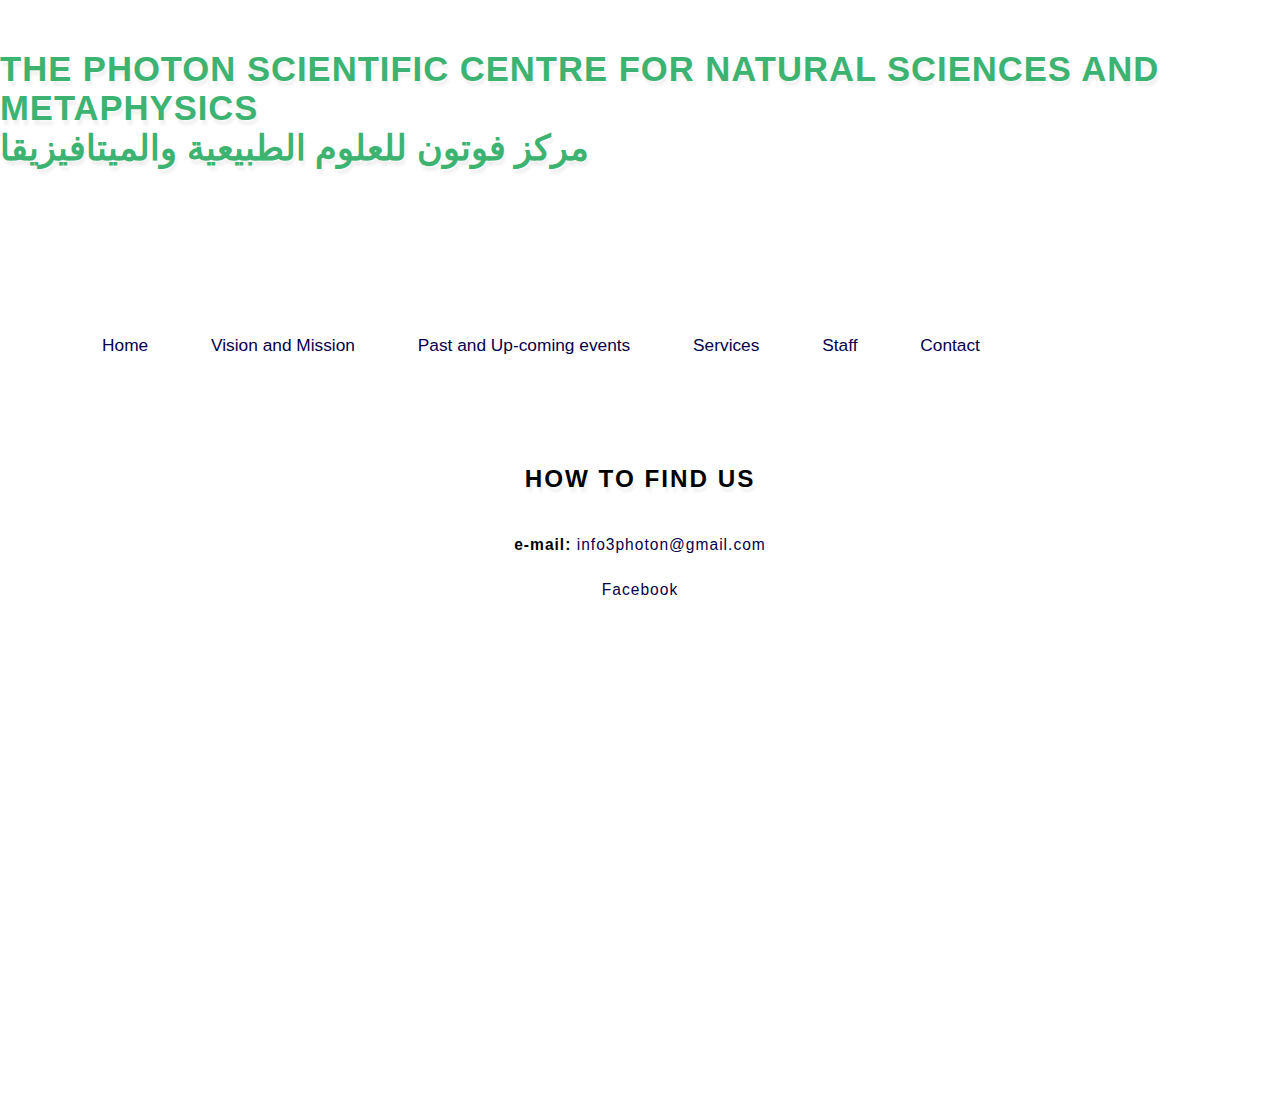
==== contact.html @ 731b3b5b "Update contact.html" ====
<!DOCTYPE html>
<html lang="en">

<head>
  <!--
    - Settings
  -->
  <meta charset="UTF-8">
  <meta http-equiv="X-UA-Compatible" content="IE=edge">
  <meta name="viewport" content="width=device-width, initial-scale=1.0">

  <!--
    - Title
  -->
  <title>Photon - Sudanese Physics Community</title>

  <!-- 
    - css link
  -->
  <link rel="stylesheet" href="style.css">

  <!--
    - fav icons
  -->
  <link rel="apple-touch-icon" sizes="180x180" href="apple-touch-icon.png">
  <link rel="icon" type="image/png" sizes="32x32" href="favicon-32x32.png">
  <link rel="icon" type="image/png" sizes="16x16" href="favicon-16x16.png">
  <link rel="manifest" href="site.webmanifest">

  <!-- 
    - font link
  -->
  <link rel="preconnect" href="https://fonts.googleapis.com">
  <link rel="preconnect" href="https://fonts.gstatic.com" crossorigin>
  <link
    href="https://fonts.googleapis.com/css2?family=Poppins:wght@700&family=Roboto:wght@400;700&family=Saira+Stencil+One&display=swap"
    rel="stylesheet">
</head>


<body class="dark_theme">
  <!--
    header
  -->
  <header class="header" data-header>
    <div class="lavi-logo text-center">
      <h1> <a href="index.html" style="color:MediumSeaGreen; text-align: center;">The Photon Scientific Centre for Natural Sciences and Metaphysics</a></h1>
      <h1> <a href="index.html "style="color:MediumSeaGreen; text-align: center;">مركز فوتون للعلوم الطبيعية والميتافيزيقا</a>
      </h1>
  </div>
  </header>

  <!--
    - Js link
  -->
  <script src="script.js"></script>
</body>
<!-- main-content -->
<div class="main-banner" id="home">
  <!--/banner-->
  <div class="banner-info">
    
      <div class="middile-inner-con">
          <div class="tab-main mx-auto">

              <input id="tab1" type="radio" name="tabs" class="vv-sm" checked>
              <label for="tab1"></label><a href="index.html" class="navbar-link">Home</label>

              <input id="tab2" type="radio" class="vv-sm" name="tabs">
              <label for="tab2"></label><a href="vision.html" class="navbar-link">Vision and Mission</a></label>

              <input id="tab3" type="radio" class="vv-sm" name="tabs">
              <label for="tab3"></label><a href="upcoming.html" class="navbar-link">Past and Up-coming events</a></label>

              <input id="tab4" type="radio" class="vv-sm" name="tabs">
              <label for="tab4"></label><a href="services.html" class="navbar-link">Services</a></label>

              <input id="tab5" type="radio" class="vv-sm" name="tabs">
              <label for="tab5"></label><a href="staff.html" class="navbar-link">Staff</a></label>
              

              <input id="tab6" type="radio" class="vv-sm" name="tabs">
              <label for="tab6"></label><a href="contact.html" class="navbar-link">Contact</a></label>
            </div>
          </div> 
<section id="tab5" class="inner-vv-wrap" >
  <div style="text-align: center;"></div>
                      <h3 class="head-vl"> How to find us </h3>
                    <p><strong> e-mail:</strong> <a href="mailto:info3photon@gmail.com">info3photon@gmail.com</a></p>
   <p> <a href="https://www.facebook.com/Photon.SCNSM">Facebook</a></p>
   </div>
                      <div style="clear: both; margin-bottom: 32pt"></div>
                      <div>
                  </section>


<main>

</main>

</html>
---- style.css ----
html,
body {
    margin: 0;
    font-size: 104%;
    background: #fff;
    font-family: 'Raleway', sans-serif;
    scroll-behavior: smooth;
}

body a {
    text-decoration: none;
    transition: 0.5s all;
    -webkit-transition: 0.5s all;
    -moz-transition: 0.5s all;
    -o-transition: 0.5s all;
    -ms-transition: 0.5s all;
}
/*--- Header ---*/
.header {
    padding-block: 50px;
    position: centre;
    top: 20;
    left: 25;
    width: 100%;
    transition: var(--transition-1);
    z-index: 5;
   color: MediumSeaGreen
   
  }

a:link {
    color: #06004b;
    background-color: transparent;
    text-decoration: none;
}

a:hover {
    color: #ff4c4c;
    text-decoration: none;
}

input[type="button"],
input[type="submit"],
input[type="text"],
input[type="email"],
input[type="search"] {
    transition: 0.5s all;
    -webkit-transition: 0.5s all;
    -moz-transition: 0.5s all;
    -o-transition: 0.5s all;
    -ms-transition: 0.5s all;
    font-family: 'Source Sans Pro', sans-serif;
}

h1,
h2,
h3,
h4,
h5,
h6 {
    margin: 0;
    letter-spacing: 1px;
    font-weight: 600;
    font-family: 'Source Sans Pro', sans-serif;
}

p {
    font-size: 0.9em;
    color: #000000;
    line-height: 1.9em;
    letter-spacing: 1px;
    margin-bottom: 0;
}

ul {
    margin: 0;
    padding: 0;
}


.breadcrumb,
ol {
    margin-bottom: 0 !important;
}

/*--/banner --*/

.main-banner {
    background: url(../images/banner3.jpg) no-repeat center center fixed;
    -webkit-background-size: cover;
    -moz-background-size: cover;
    -o-background-size: cover;
    -ms-background-size: cover;
    background-size: cover;
    position: relative;
    min-height: 100vh;
}

.banner-info {
    padding-top: 4em;
}

.lavi-logo a {
    display: initial;
    margin: 0;
    letter-spacing: 1px;
    color: #000000;
    font-size: 1em;
    font-weight: 700;
    text-shadow: 2px 5px 3px rgba(0, 0, 0, 0.06);
    text-transform: uppercase;
}

/*--//banner --*/
/*--/content --*/
img.admin {
    border-radius: 50%;
    -webkit-border-radius: 50%;
    -moz-border-radius: 50%;
    -ms-border-radius: 50%;
    -o-border-radius: 50%;
    background: #dff0f738;
    padding: 0.3em;
    margin-bottom: 1em;
}

.inner-vv-wrap h2,
.head-vl {
    color: #000000;
    font-size: 1.4em;
    text-transform: uppercase;
    letter-spacing: 2px;
    text-shadow: 2px 5px 3px rgba(0, 0, 0, 0.06);
    margin: 0em 0 1.5em 0;
}

.inner-vv-wrap h4 {
    color: #000000;
    font-size: 1em;
    text-transform: uppercase;
    letter-spacing: 2px;
    text-shadow: 2px 5px 3px rgba(0, 0, 0, 0.06);
    margin: 0.5em 0 3em 0;
}


/*--//content --*/
/*--/tab-content --*/
.tab-main {
    padding: 40px 0;
    border: none;
    background: transparent;
    box-shadow: none;
    width: 80%;
    text-align: center;
}

.inner-vv-wrap {
    margin: 0 auto;
    width: 55%;
    padding-top: 4em;
    text-align: center;

}

.tab-main section {
    display: none;
}

.tab-main input.vv-sm {
    display: none;
}



.tab-main label {
    display: inline-block;
    padding: 10px 25px;
    font-weight: 600;
    text-align: center;
    color: #595a5a;
    border: 2px solid #ffffff47;
    border-radius: 4px;
    background: #fff;
    margin: 0 2px;
    font-size: 0.9em;
    letter-spacing: 1px;
    font-family: 'Raleway', sans-serif;
}

.tab-main span {
    margin-right: 0.5em;
}

/*----*
.tab-main label:before {
    font-family: fontawesome;
    font-weight: normal;
    margin-right: 10px;
    opacity: 0;
    display: none;
}

.tab-main label[for*='1']:before {
    content: '\f1cb';
}

.tab-main label[for*='2']:before {
    content: '\f17d';
}

.tab-main label[for*='3']:before {
    content: '\f16c';
}

.tab-main label[for*='4']:before {
    content: '\f171';
}
/*----*/
.tab-main label:hover {
    color: #ff4c4c;
    cursor: pointer;
}

.tab-main input:checked + label {
    color: #ff4c4c;
    border: 2px solid #fff;
    background: #fff;
    /* border-top: 2px solid #FC427B; */
    /* border-bottom: 1px solid #fff; */
    border-radius: 4px;
}

.tab-main #tab1:checked ~ #content1,
.tab-main #tab2:checked ~ #content2,
.tab-main #tab3:checked ~ #content3,
.tab-main #tab4:checked ~ #content4,
.tab-main #tab5:checked ~ #content5,
.tab-main #tab6:checked ~ #content6,
.tab-main #tab7:checked ~ #content7,
.tab-main #tab8:checked ~ #content8,
.tab-main #tab9:checked ~ #content9 {
    display: block;
}

@media screen and (max-width: 800px) {
    .tab-main label:before {
        margin: 0;
        font-size: 18px;
    }
}

@media screen and (max-width: 500px) {
    .tab-main label {
        padding: 15px;
    }
}

/*--//tab-content --*/
/*-- /gallery --*/
h4.sub-title.two {
    color: #fd0;
}

.gal-img {
    padding: 0;
}




/*--//gallery--*/
.contact-form .form-control input {
    display: block;

}

form.contact-form {
    margin-top: 2em;
}


.contact-form .form-control,
.contact-form textarea {
    padding: 1em 1em;
    color: #495057;
    border: none;
    border-radius: 0px;
    outline: none;
    font-size: 0.9em;
    letter-spacing: 1px;
}

.contact-form textarea {
    min-height: 10em;
    width: 100%;
}

.contact-form p {
    font-weight: 600;
    letter-spacing: 2px;
    color: #fff;
    font-size: 0.85em;
    text-align: left;
}

.contact-form button.btn {
    background: #ff4c4c;
    padding: 0.8em 3em;
    font-size: 15px;
    letter-spacing: 2px;
    color: #fff;
    border-radius: 0px;

    text-transform: uppercase;
    font-weight: 800;
    transition: 0.5s all;
    -webkit-transition: 0.5s all;
    -moz-transition: 0.5s all;
    -o-transition: 0.5s all;
    -ms-transition: 0.5s all;
    border: none;
}

.contact-form button.btn:hover {
    opacity: 0.8;
}

/* //contact form */

.copy-vv-right p {

    letter-spacing: 2px;
}

.copy-vv-right p a {
    color: #fff;
}

.copy-vv-right p a:hover {
    opacity: 0.8;
}

.lavi_social_list li {
    display: inline-block;
}

.lavi_social_list li a {
    width: 34px;
    height: 34px;
    border-radius: 50%;
    -webkit-border-radius: 50%;
    -moz-border-radius: 50%;
    -o-border-radius: 50%;
    margin: 0.5em;
    background: #fff;
    display: inline-block;

}

.lavi_social_list li a span {
    color: #333;
    font-size: 0.9em;
    text-align: center;
    margin: 0;
    line-height: 2.5em;
}


/*--/responsive--*/
@media(max-width:1024px) {
    .tab-main {
        padding: 40px 0;
        width: 90%;
    }
}

@media(max-width:991px) {
    .popup {
        width: 40%;
    }
}

@media(max-width:800px) {
    .inner-vv-wrap {
        margin: 0 auto;
        width: 90%;
        padding-top: 3em;
        text-align: center;
    }

    .banner-info {
        padding-top: 3.5em;
    }
}

@media(max-width:768px) {
    .tab-main {
        padding: 40px 0;
        width: 92%;
    }
}

@media(max-width:640px) {
    .popup {
        width: 40%;
    }

    .tab-main {
        padding: 40px 0;
        width: 95%;
    }

    .tab-main label {
        padding: 10px 18px;
    }
}

@media(max-width:480px) {

    .inner-vv-wrap h2,
    .head-vl {
        font-size: 1.2em;
        letter-spacing: 2px;
        margin: 0em 0 1em 0;
    }

    .inner-vv-wrap h4 {
        font-size: 0.9em;
        letter-spacing: 2px;
        margin: 0.5em 0 2em 0;
    }

    .tab-main label {
        padding: 10px 10px;
    }

    .tab-main span {
        margin-right: 0.2em;
    }
}

@media(max-width:414px) {
    p {
        font-size: 0.85em;

    }

    .lavi-logo a {
        font-size: 0.9em;
    }

    .banner-info {
        padding-top: 1.5em;
    }

    .tab-main {
        padding: 22px 0;
        width: 100%;
    }

    .tab-main label {
        padding: 6px 7px;
        font-size: 0.8em;
    }

    .contact-form textarea {
        min-height: 8.5em;
    }

    img.admin {
        padding: 0.3em;
        margin-bottom: 1em;
        width: 30%;
    }

    .inner-vv-wrap {
        margin: 0 auto;
        width: 90%;
        padding-top: 2em;
    }

    form.contact-form {
        margin-top: 2em;
    }

    .contact-form button.btn {
        padding: 0.7em 2em;
        font-size: 14px;
        letter-spacing: 2px;
    }
}

@media(max-width:384px) {}

@media(max-width:375px) {}

/*--//responsive--*/
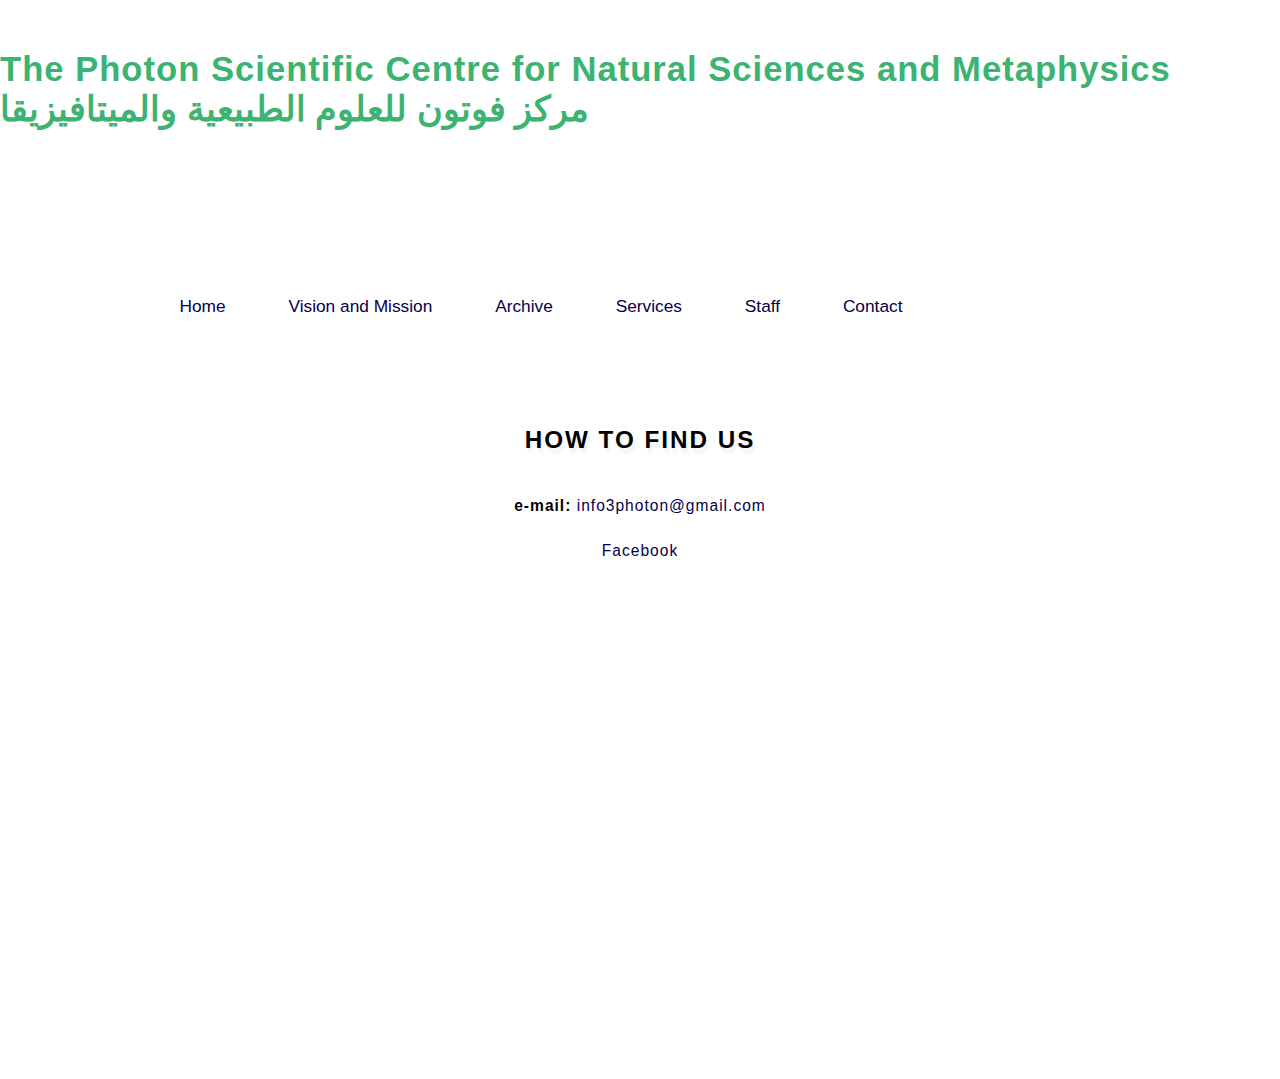
==== commit b662691f: "Update contact.html" ====
--- a/contact.html
+++ b/contact.html
@@ -42,13 +42,12 @@
   <!--
     header
   -->
-  <header class="header" data-header>
-    <div class="lavi-logo text-center">
-      <h1> <a href="index.html" style="color:MediumSeaGreen; text-align: center;">The Photon Scientific Centre for Natural Sciences and Metaphysics</a></h1>
-      <h1> <a href="index.html "style="color:MediumSeaGreen; text-align: center;">مركز فوتون للعلوم الطبيعية والميتافيزيقا</a>
-      </h1>
-  </div>
-  </header>
+<header class="header" data-header>
+</div><h1> <a href="index.html" style="color:MediumSeaGreen; text-align: center;">The Photon Scientific Centre for Natural Sciences and Metaphysics</a></h1>
+    <h1> <a href="index.html "style="color: MediumSeaGreen; text-align: center;">مركز فوتون للعلوم الطبيعية والميتافيزيقا</a>
+    </h1>
+</div>
+</header>
 
   <!--
     - Js link
@@ -70,13 +69,13 @@
               <label for="tab2"></label><a href="vision.html" class="navbar-link">Vision and Mission</a></label>
 
               <input id="tab3" type="radio" class="vv-sm" name="tabs">
-              <label for="tab3"></label><a href="upcoming.html" class="navbar-link">Past and Up-coming events</a></label>
+              <label for="tab3"></label><a href="upcoming.html" class="navbar-link">Archive</a></label>
 
               <input id="tab4" type="radio" class="vv-sm" name="tabs">
               <label for="tab4"></label><a href="services.html" class="navbar-link">Services</a></label>
 
               <input id="tab5" type="radio" class="vv-sm" name="tabs">
-              <label for="tab5"></label><a href="staff.html" class="navbar-link">Staff</a></label>
+              <label for="tab5"></label><a href="team.html" class="navbar-link">Staff</a></label>
               
 
               <input id="tab6" type="radio" class="vv-sm" name="tabs">
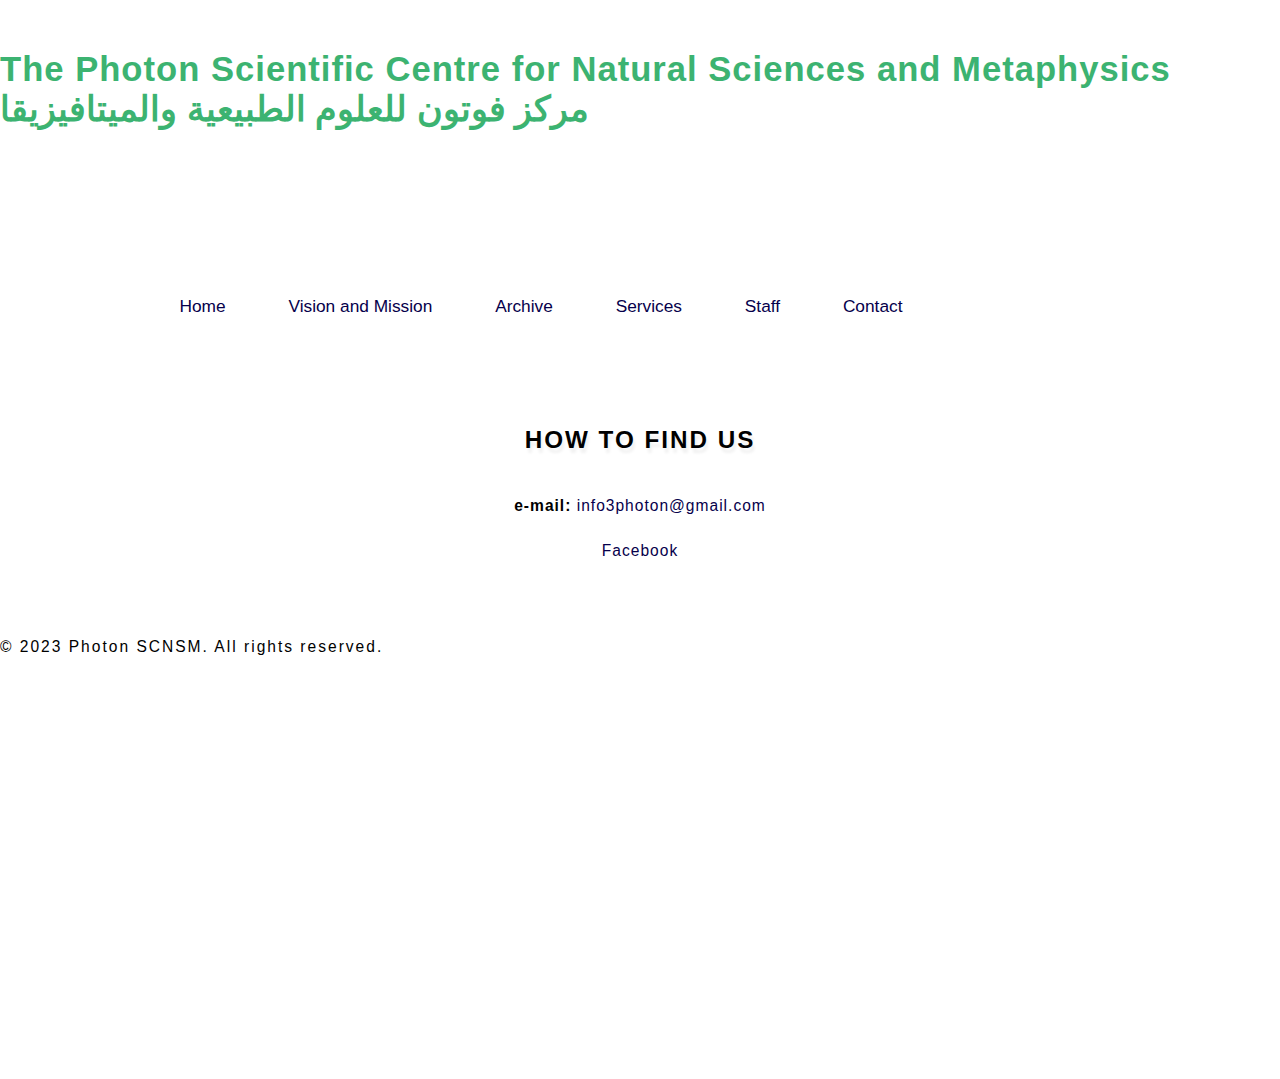
==== commit 2c2b6b9c: "Update contact.html" ====
--- a/contact.html
+++ b/contact.html
@@ -90,6 +90,12 @@
    </div>
                       <div style="clear: both; margin-bottom: 32pt"></div>
                       <div>
+                        <div style="clear: both; margin-bottom: 50pt"></div>
+      <div class="copy-vv-right text-center pb-3">
+          <p>© 2023 Photon SCNSM. All rights reserved.
+            <div style="clear: both; margin-bottom: 50pt"></div>
+          </p>
+
                   </section>
 
 
--- a/style.css
+++ b/style.css
@@ -20,7 +20,8 @@
     padding-block: 50px;
     position: centre;
     top: 20;
-    left: 25;
+    left: 50;
+    right: 50;
     width: 100%;
     transition: var(--transition-1);
     z-index: 5;
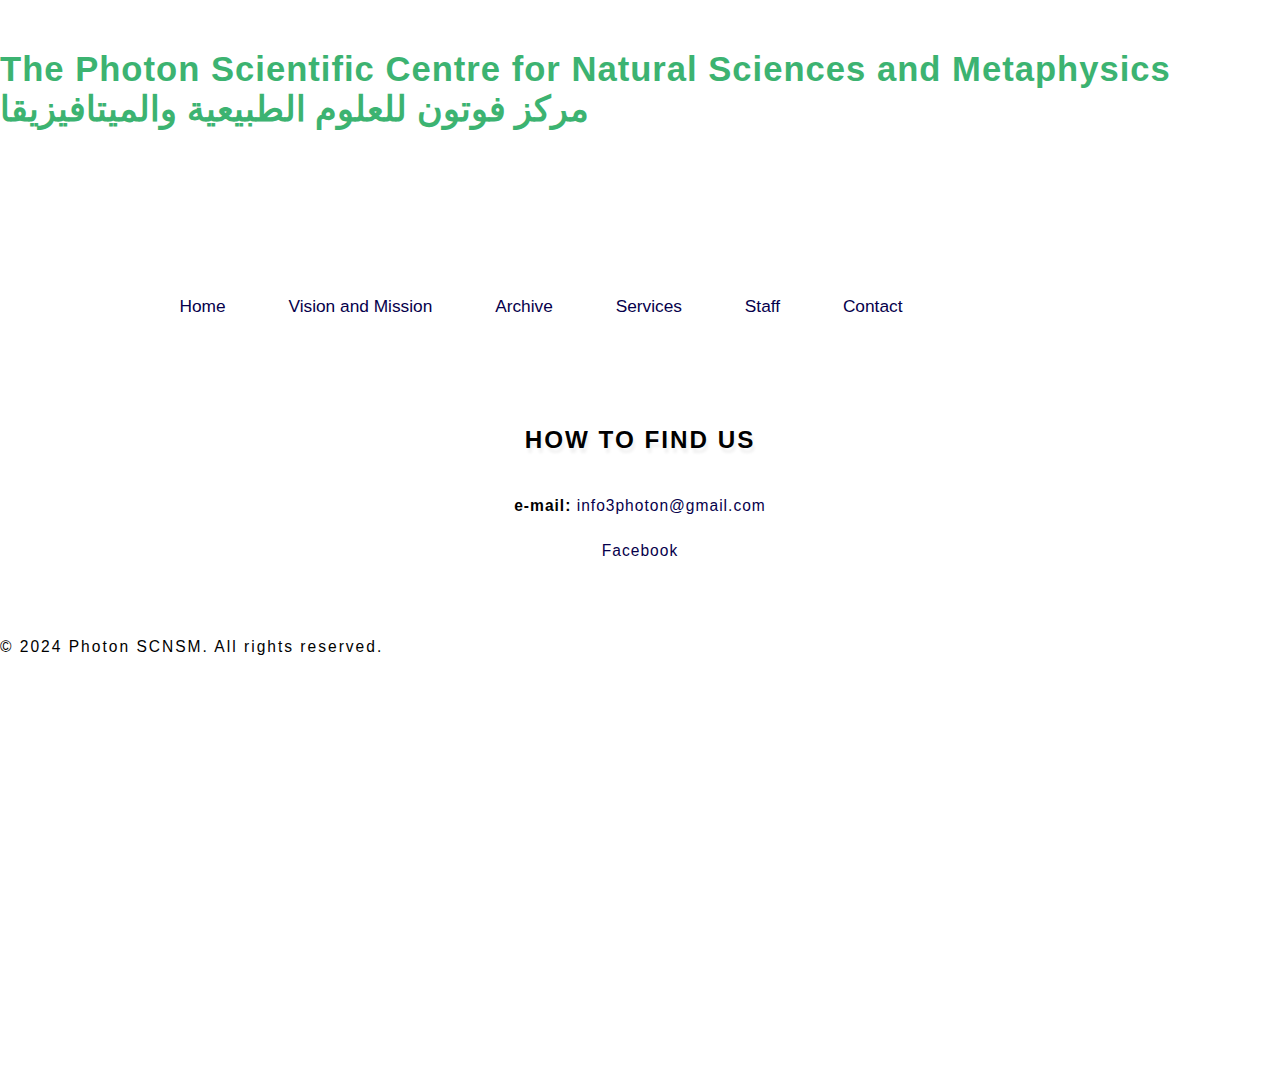
==== commit c4ba26b0: "Update contact.html" ====
--- a/contact.html
+++ b/contact.html
@@ -92,7 +92,7 @@
                       <div>
                         <div style="clear: both; margin-bottom: 50pt"></div>
       <div class="copy-vv-right text-center pb-3">
-          <p>© 2023 Photon SCNSM. All rights reserved.
+          <p>© 2024 Photon SCNSM. All rights reserved.
             <div style="clear: both; margin-bottom: 50pt"></div>
           </p>
 
